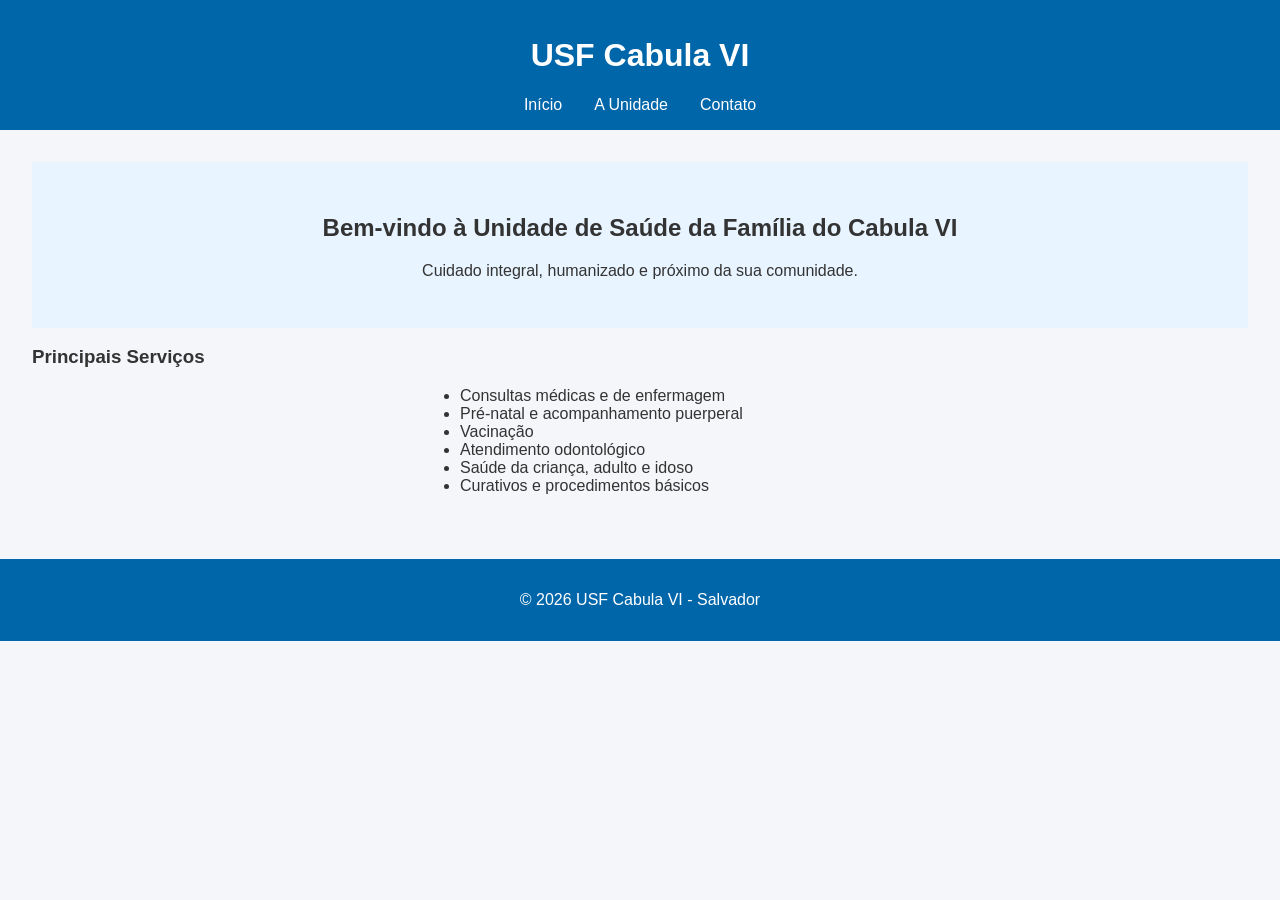
==== index.html @ 809be04b "Add files via upload" ====
<!DOCTYPE html>
<html lang="pt-BR">
<head>
    <meta charset="UTF-8">
    <meta name="viewport" content="width=device-width, initial-scale=1.0">
    <title>USF Cabula VI - Salvador</title>
    <link rel="stylesheet" href="styles.css">
</head>
<body>
    <header>
        <h1>USF Cabula VI</h1>
        <nav>
            <ul>
                <li><a href="index.html">Início</a></li>
                <li><a href="about.html">A Unidade</a></li>
                <li><a href="contact.html">Contato</a></li>
            </ul>
        </nav>
    </header>

    <main>
        <section class="hero">
            <h2>Bem-vindo à Unidade de Saúde da Família do Cabula VI</h2>
            <p>Cuidado integral, humanizado e próximo da sua comunidade.</p>
        </section>

        <section class="services">
            <h3>Principais Serviços</h3>
            <ul>
                <li>Consultas médicas e de enfermagem</li>
                <li>Pré-natal e acompanhamento puerperal</li>
                <li>Vacinação</li>
                <li>Atendimento odontológico</li>
                <li>Saúde da criança, adulto e idoso</li>
                <li>Curativos e procedimentos básicos</li>
            </ul>
        </section>
    </main>

    <footer>
        <p>&copy; 2026 USF Cabula VI - Salvador</p>
    </footer>

    <script src="script.js"></script>
</body>
</html>
---- styles.css ----
body {
    font-family: Arial, sans-serif;
    margin: 0;
    padding: 0;
    background: #f4f6f9;
    color: #333;
}

header {
    background: #0066aa;
    color: white;
    padding: 1rem;
    text-align: center;
}

nav ul {
    list-style: none;
    margin: 1rem 0 0;
    padding: 0;
    display: flex;
    justify-content: center;
    gap: 2rem;
}

nav a {
    color: white;
    text-decoration: none;
}

.hero {
    background: #e8f4ff;
    padding: 2rem;
    text-align: center;
}

.services ul {
    text-align: left;
    max-width: 400px;
    margin: auto;
}

main {
    padding: 2rem;
}

footer {
    text-align: center;
    background: #0066aa;
    color: white;
    padding: 1rem;
    margin-top: 2rem;
}

form {
    max-width: 400px;
    margin: auto;
    display: flex;
    flex-direction: column;
}

button {
    background: #0066aa;
    color: white;
    padding: .7rem;
    border: none;
    cursor: pointer;
    margin-top: 1rem;
}

button:hover {
    background: #004f82;
}
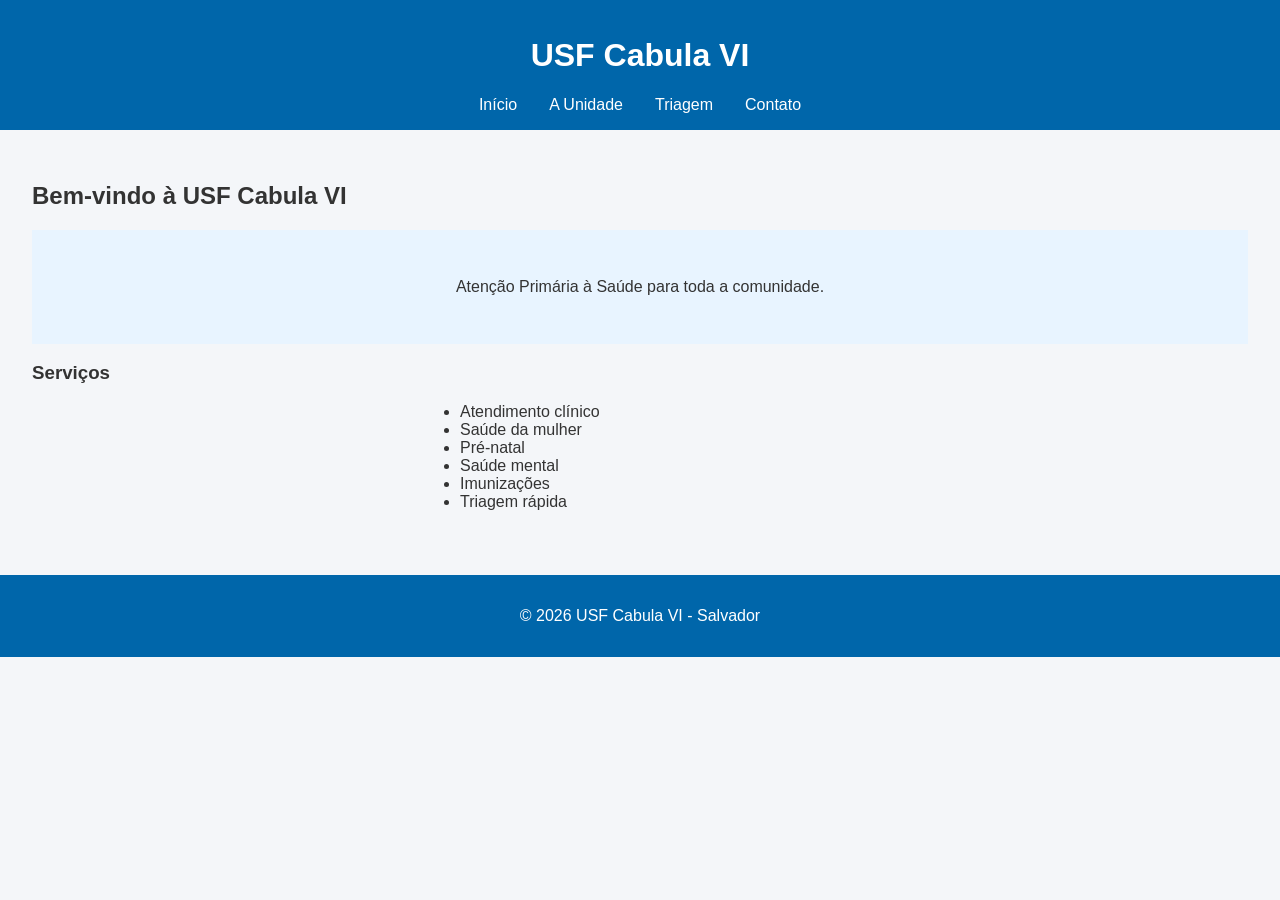
==== commit 5eb806bc: "Update index.html" ====
--- a/index.html
+++ b/index.html
@@ -1,46 +1,50 @@
 <!DOCTYPE html>
 <html lang="pt-BR">
+
 <head>
     <meta charset="UTF-8">
     <meta name="viewport" content="width=device-width, initial-scale=1.0">
-    <title>USF Cabula VI - Salvador</title>
+    <title>USF Cabula VI</title>
     <link rel="stylesheet" href="styles.css">
 </head>
+
 <body>
-    <header>
-        <h1>USF Cabula VI</h1>
-        <nav>
-            <ul>
-                <li><a href="index.html">Início</a></li>
-                <li><a href="about.html">A Unidade</a></li>
-                <li><a href="contact.html">Contato</a></li>
-            </ul>
-        </nav>
-    </header>
 
-    <main>
-        <section class="hero">
-            <h2>Bem-vindo à Unidade de Saúde da Família do Cabula VI</h2>
-            <p>Cuidado integral, humanizado e próximo da sua comunidade.</p>
-        </section>
+<header>
+    <h1>USF Cabula VI</h1>
+    <nav>
+        <ul>
+            <li><a href="index.html">Início</a></li>
+            <li><a href="about.html">A Unidade</a></li>
+            <li><a href="triagem.html">Triagem</a></li>
+            <li><a href="contact.html">Contato</a></li>
+        </ul>
+    </nav>
+</header>
 
-        <section class="services">
-            <h3>Principais Serviços</h3>
-            <ul>
-                <li>Consultas médicas e de enfermagem</li>
-                <li>Pré-natal e acompanhamento puerperal</li>
-                <li>Vacinação</li>
-                <li>Atendimento odontológico</li>
-                <li>Saúde da criança, adulto e idoso</li>
-                <li>Curativos e procedimentos básicos</li>
-            </ul>
-        </section>
-    </main>
+<main>
+    <h2>Bem-vindo à USF Cabula VI</h2>
 
-    <footer>
-        <p>&copy; 2026 USF Cabula VI - Salvador</p>
-    </footer>
+    <section class="hero">
+        <p>Atenção Primária à Saúde para toda a comunidade.</p>
+    </section>
 
-    <script src="script.js"></script>
+    <section class="services">
+        <h3>Serviços</h3>
+        <ul>
+            <li>Atendimento clínico</li>
+            <li>Saúde da mulher</li>
+            <li>Pré-natal</li>
+            <li>Saúde mental</li>
+            <li>Imunizações</li>
+            <li>Triagem rápida</li>
+        </ul>
+    </section>
+</main>
+
+<footer>
+    <p>&copy; 2026 USF Cabula VI - Salvador</p>
+</footer>
+
 </body>
-</html>+</html>
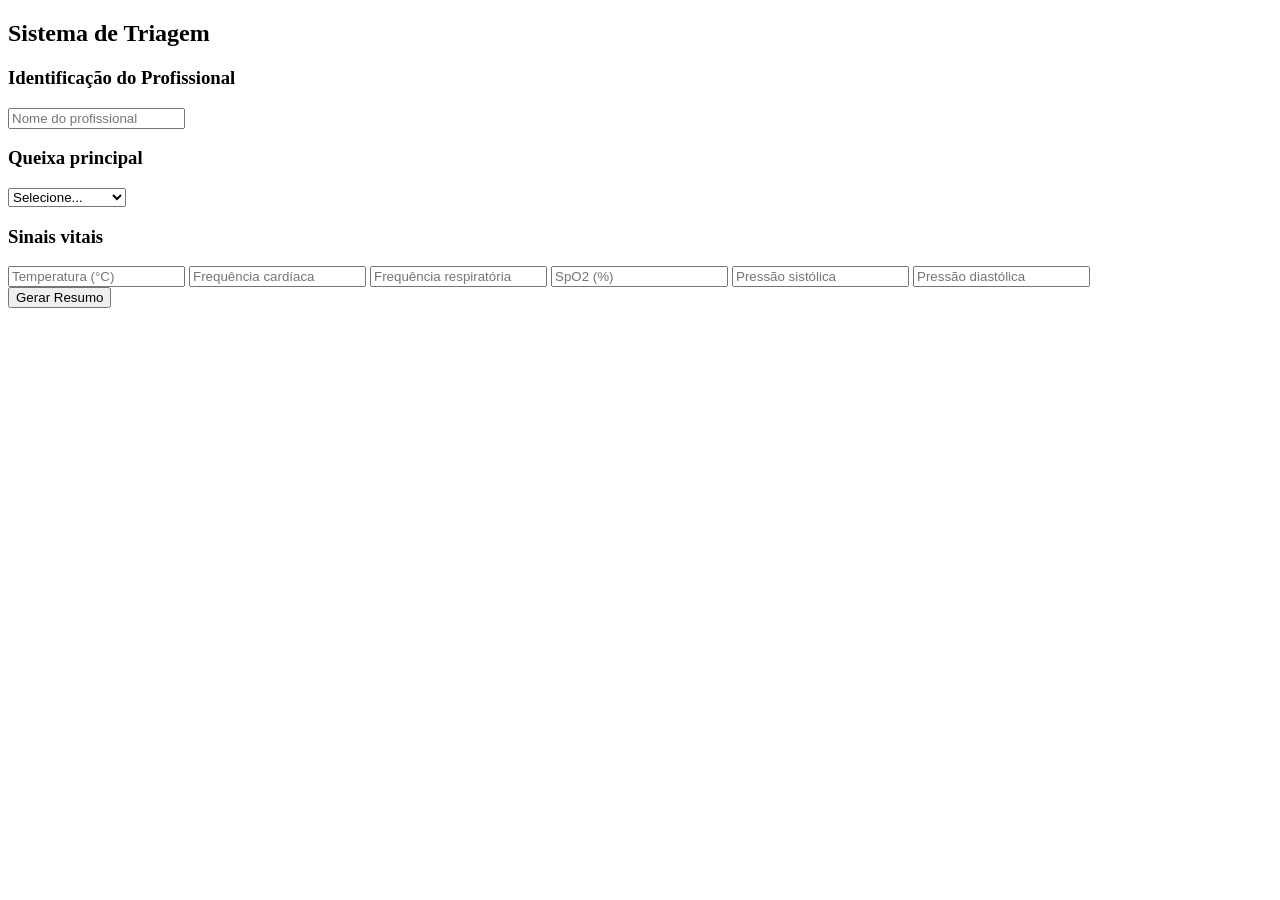
==== commit 0aab34eb: "Update index.html" ====
--- a/index.html
+++ b/index.html
@@ -1,50 +1,59 @@
 <!DOCTYPE html>
 <html lang="pt-BR">
-
 <head>
-    <meta charset="UTF-8">
-    <meta name="viewport" content="width=device-width, initial-scale=1.0">
-    <title>USF Cabula VI</title>
-    <link rel="stylesheet" href="styles.css">
+<meta charset="UTF-8">
+<meta name="viewport" content="width=device-width, initial-scale=1.0">
+<title>Sistema de Triagem Avançado</title>
+<link rel="stylesheet" href="style.css">
 </head>
-
 <body>
 
-<header>
-    <h1>USF Cabula VI</h1>
-    <nav>
-        <ul>
-            <li><a href="index.html">Início</a></li>
-            <li><a href="about.html">A Unidade</a></li>
-            <li><a href="triagem.html">Triagem</a></li>
-            <li><a href="contact.html">Contato</a></li>
-        </ul>
-    </nav>
-</header>
+<div class="container">
 
-<main>
-    <h2>Bem-vindo à USF Cabula VI</h2>
+    <h2>Sistema de Triagem</h2>
 
-    <section class="hero">
-        <p>Atenção Primária à Saúde para toda a comunidade.</p>
-    </section>
+    <!-- IDENTIFICAÇÃO DO PROFISSIONAL -->
+    <div class="section">
+        <h3>Identificação do Profissional</h3>
+        <input id="profissional" type="text" placeholder="Nome do profissional">
+    </div>
 
-    <section class="services">
-        <h3>Serviços</h3>
-        <ul>
-            <li>Atendimento clínico</li>
-            <li>Saúde da mulher</li>
-            <li>Pré-natal</li>
-            <li>Saúde mental</li>
-            <li>Imunizações</li>
-            <li>Triagem rápida</li>
-        </ul>
-    </section>
-</main>
+    <!-- QUEIXA PRINCIPAL -->
+    <div class="section">
+        <h3>Queixa principal</h3>
 
-<footer>
-    <p>&copy; 2026 USF Cabula VI - Salvador</p>
-</footer>
+        <select id="queixa" onchange="mostrarCondicionais()">
+            <option value="">Selecione...</option>
+            <option value="febre">Febre</option>
+            <option value="dispneia">Falta de ar</option>
+            <option value="vomito">Vômito</option>
+            <option value="diarreia">Diarreia</option>
+            <option value="dor">Dor inespecífica</option>
+        </select>
 
+        <div id="condicionais"></div>
+    </div>
+
+    <!-- SINAIS VITAIS -->
+    <div class="section">
+        <h3>Sinais vitais</h3>
+
+        <input id="temperatura" type="number" step="0.1" placeholder="Temperatura (°C)">
+        <input id="fc" type="number" placeholder="Frequência cardíaca">
+        <input id="fr" type="number" placeholder="Frequência respiratória">
+        <input id="spo2" type="number" placeholder="SpO2 (%)">
+        <input id="pas" type="number" placeholder="Pressão sistólica">
+        <input id="pad" type="number" placeholder="Pressão diastólica">
+
+        <div id="alertas"></div>
+    </div>
+
+    <button onclick="gerarResumo()">Gerar Resumo</button>
+
+    <div id="resultado" class="resultado"></div>
+
+</div>
+
+<script src="script.js"></script>
 </body>
 </html>
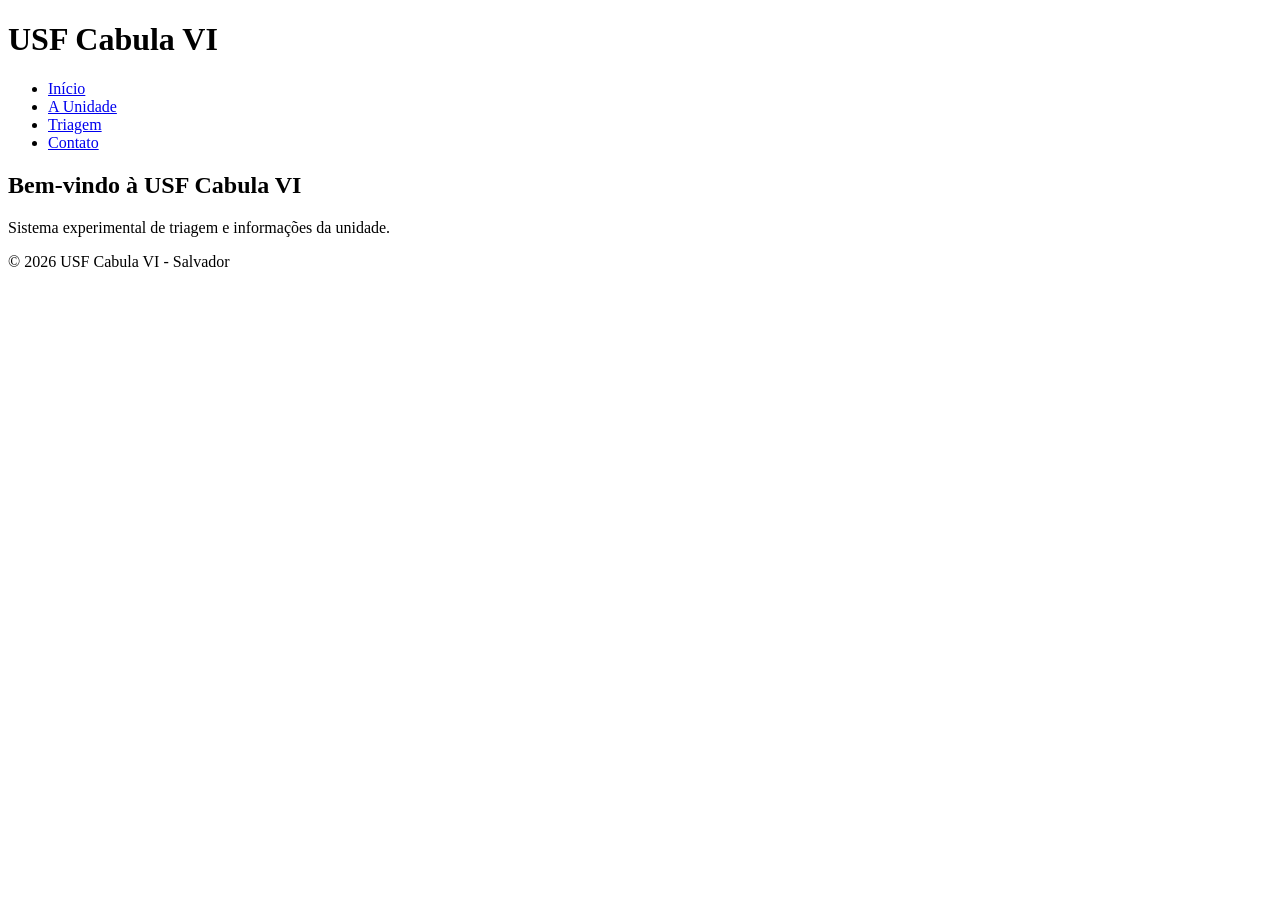
==== commit 9411e8c4: "Update index.html" ====
--- a/index.html
+++ b/index.html
@@ -3,57 +3,32 @@
 <head>
 <meta charset="UTF-8">
 <meta name="viewport" content="width=device-width, initial-scale=1.0">
-<title>Sistema de Triagem Avançado</title>
+<title>USF Cabula VI</title>
 <link rel="stylesheet" href="style.css">
 </head>
+
 <body>
 
-<div class="container">
+<header>
+    <h1>USF Cabula VI</h1>
+    <nav>
+        <ul>
+            <li><a href="index.html">Início</a></li>
+            <li><a href="about.html">A Unidade</a></li>
+            <li><a href="triagem.html">Triagem</a></li>
+            <li><a href="contact.html">Contato</a></li>
+        </ul>
+    </nav>
+</header>
 
-    <h2>Sistema de Triagem</h2>
+<main>
+    <h2>Bem-vindo à USF Cabula VI</h2>
+    <p>Sistema experimental de triagem e informações da unidade.</p>
+</main>
 
-    <!-- IDENTIFICAÇÃO DO PROFISSIONAL -->
-    <div class="section">
-        <h3>Identificação do Profissional</h3>
-        <input id="profissional" type="text" placeholder="Nome do profissional">
-    </div>
+<footer>
+    <p>&copy; 2026 USF Cabula VI - Salvador</p>
+</footer>
 
-    <!-- QUEIXA PRINCIPAL -->
-    <div class="section">
-        <h3>Queixa principal</h3>
-
-        <select id="queixa" onchange="mostrarCondicionais()">
-            <option value="">Selecione...</option>
-            <option value="febre">Febre</option>
-            <option value="dispneia">Falta de ar</option>
-            <option value="vomito">Vômito</option>
-            <option value="diarreia">Diarreia</option>
-            <option value="dor">Dor inespecífica</option>
-        </select>
-
-        <div id="condicionais"></div>
-    </div>
-
-    <!-- SINAIS VITAIS -->
-    <div class="section">
-        <h3>Sinais vitais</h3>
-
-        <input id="temperatura" type="number" step="0.1" placeholder="Temperatura (°C)">
-        <input id="fc" type="number" placeholder="Frequência cardíaca">
-        <input id="fr" type="number" placeholder="Frequência respiratória">
-        <input id="spo2" type="number" placeholder="SpO2 (%)">
-        <input id="pas" type="number" placeholder="Pressão sistólica">
-        <input id="pad" type="number" placeholder="Pressão diastólica">
-
-        <div id="alertas"></div>
-    </div>
-
-    <button onclick="gerarResumo()">Gerar Resumo</button>
-
-    <div id="resultado" class="resultado"></div>
-
-</div>
-
-<script src="script.js"></script>
 </body>
 </html>
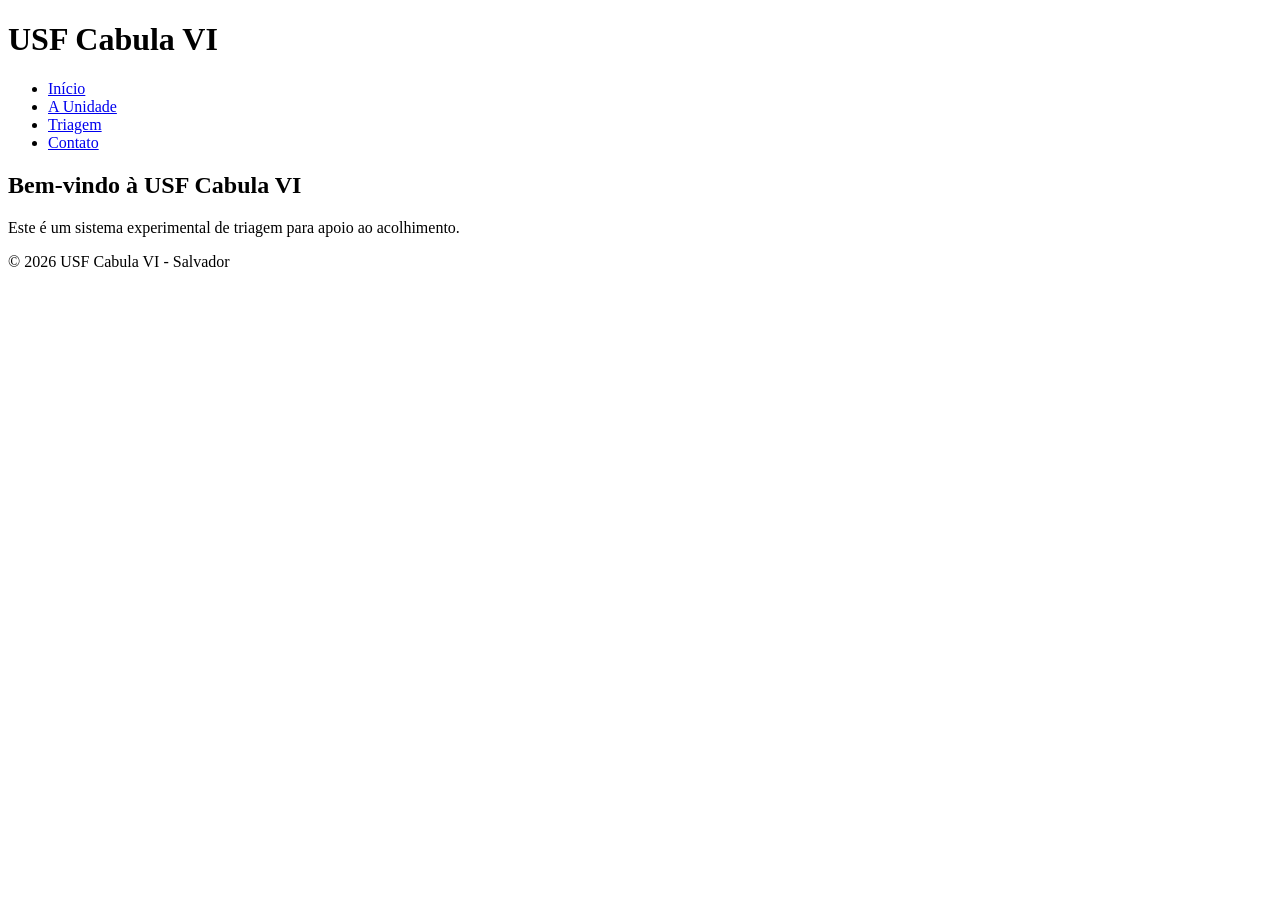
==== commit 14856088: "Update index.html" ====
--- a/index.html
+++ b/index.html
@@ -21,13 +21,15 @@
     </nav>
 </header>
 
-<main>
-    <h2>Bem-vindo à USF Cabula VI</h2>
-    <p>Sistema experimental de triagem e informações da unidade.</p>
-</main>
+<div class="container">
+
+<h2>Bem-vindo à USF Cabula VI</h2>
+<p>Este é um sistema experimental de triagem para apoio ao acolhimento.</p>
+
+</div>
 
 <footer>
-    <p>&copy; 2026 USF Cabula VI - Salvador</p>
+<p>&copy; 2026 USF Cabula VI - Salvador</p>
 </footer>
 
 </body>
